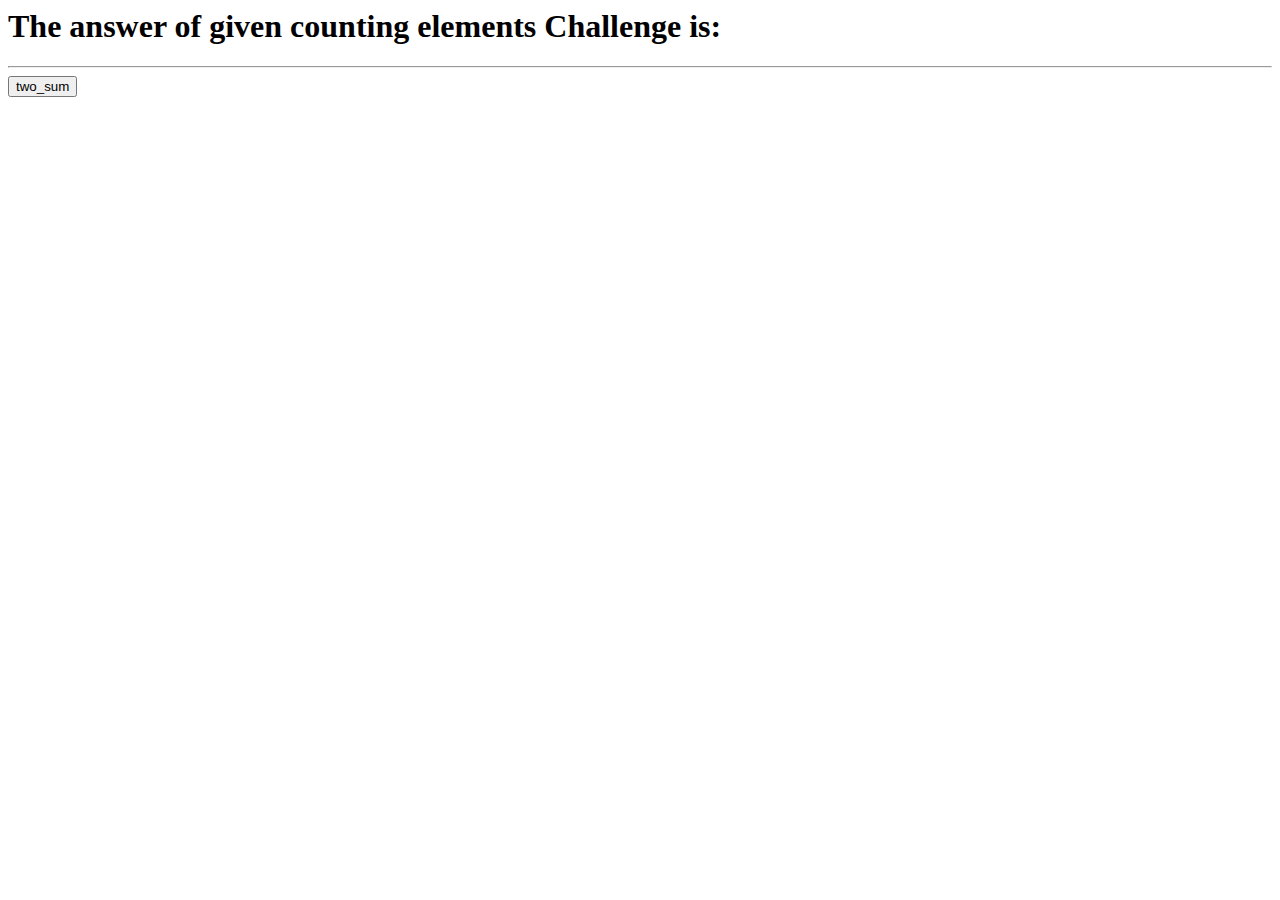
==== Counting-element/index.html @ 19396c84 "Ad index file" ====
<html lang="en">
  <head>
    <meta charset="UTF-8" />
    <meta http-equiv="X-UA-Compatible" content="IE=edge" />
    <meta name="viewport" content="width=device-width, initial-scale=1.0" />
    <title>Document</title>
    <link rel="stylesheet" href="styles.css" />
    <script src="counting-elements.js"></script>
  </head>
  <body>
    <div id="container">
      <h1>
        The answer of given counting elements Challenge
        <span id="array"></span> is:
      </h1>
      <hr />
      <button type="button" onclick="Counting-elements([1, 5, 7, 10, 6])">
        two_sum
      </button>
      <p id="answer"></p>
    </div>
  </body>
</html>
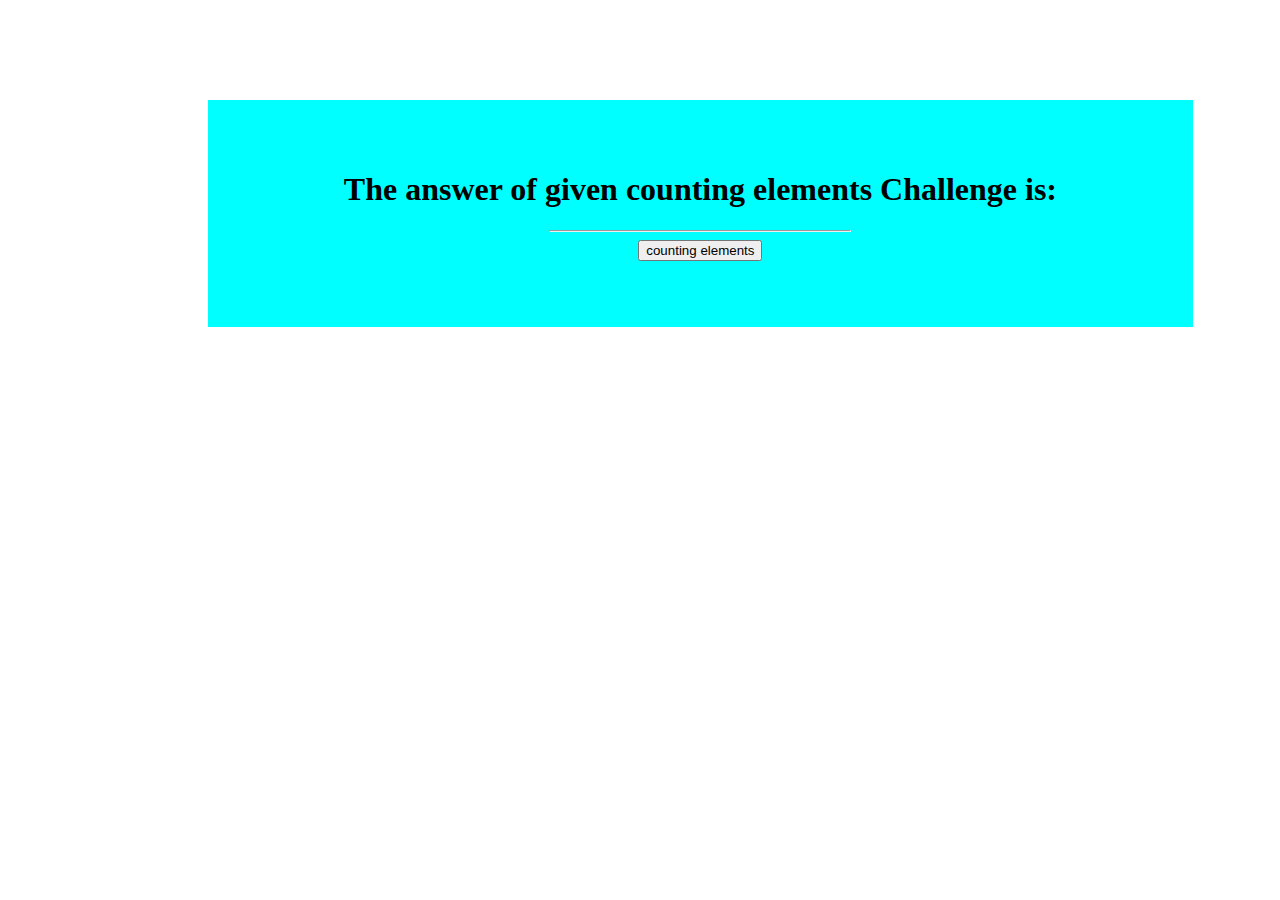
==== commit 7b45e60e: "Display javascript in index" ====
--- a/Counting-element/index.html
+++ b/Counting-element/index.html
@@ -4,7 +4,7 @@
     <meta http-equiv="X-UA-Compatible" content="IE=edge" />
     <meta name="viewport" content="width=device-width, initial-scale=1.0" />
     <title>Document</title>
-    <link rel="stylesheet" href="styles.css" />
+    <link rel="stylesheet" href="../styles.css" />
     <script src="counting-elements.js"></script>
   </head>
   <body>
@@ -14,8 +14,8 @@
         <span id="array"></span> is:
       </h1>
       <hr />
-      <button type="button" onclick="Counting-elements([1, 5, 7, 10, 6])">
-        two_sum
+      <button type="button" onclick="countingElements([1, 5, 7, 10, 6])">
+        counting elements
       </button>
       <p id="answer"></p>
     </div>
--- a/styles.css
+++ b/styles.css
@@ -0,0 +1,12 @@
+#container {
+  text-align: center;
+  margin-top: 100px;
+  margin-left: 200px;
+  width: 70%;
+  padding: 50px;
+  background-color: aqua;
+}
+
+hr {
+  width: 300px;
+}
